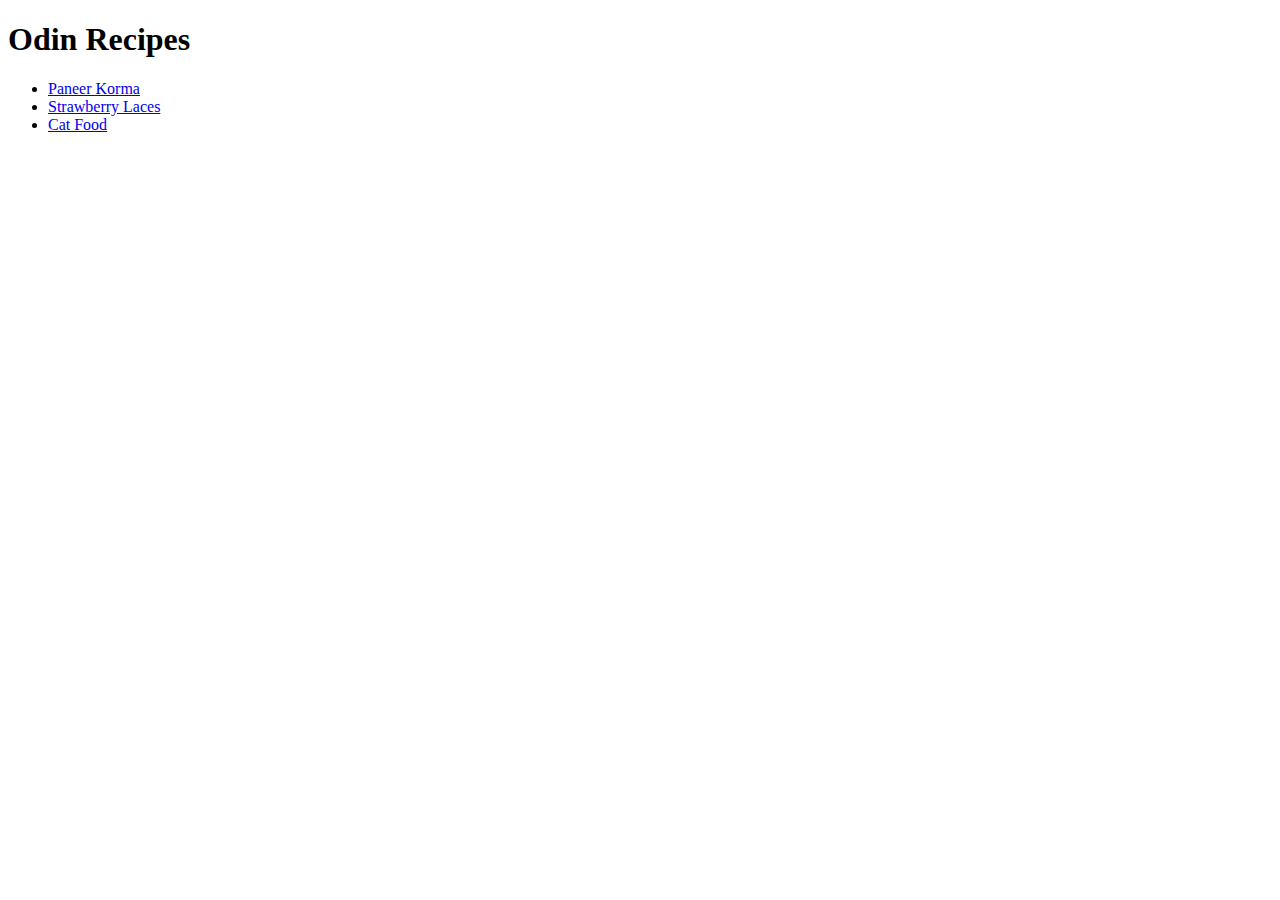
==== index.html @ 4952bfcf "Add 2 new recipes, link from index.html" ====
<!DOCTYPE html>
<html lang="en">
    <head>
        <meta charset="UTF-8">
        <title>Odin Recipes</title>
    </head>
    <body>
        <h1>Odin Recipes</h1>
        <ul>
            <li><a href="recipes/korma.html">Paneer Korma</a></li>
            <li><a href="recipes/strawberry-laces.html">Strawberry Laces</a></li>
            <li><a href="recipes/cat-food.html">Cat Food</a></li>
        </ul>
    </body>
</html>
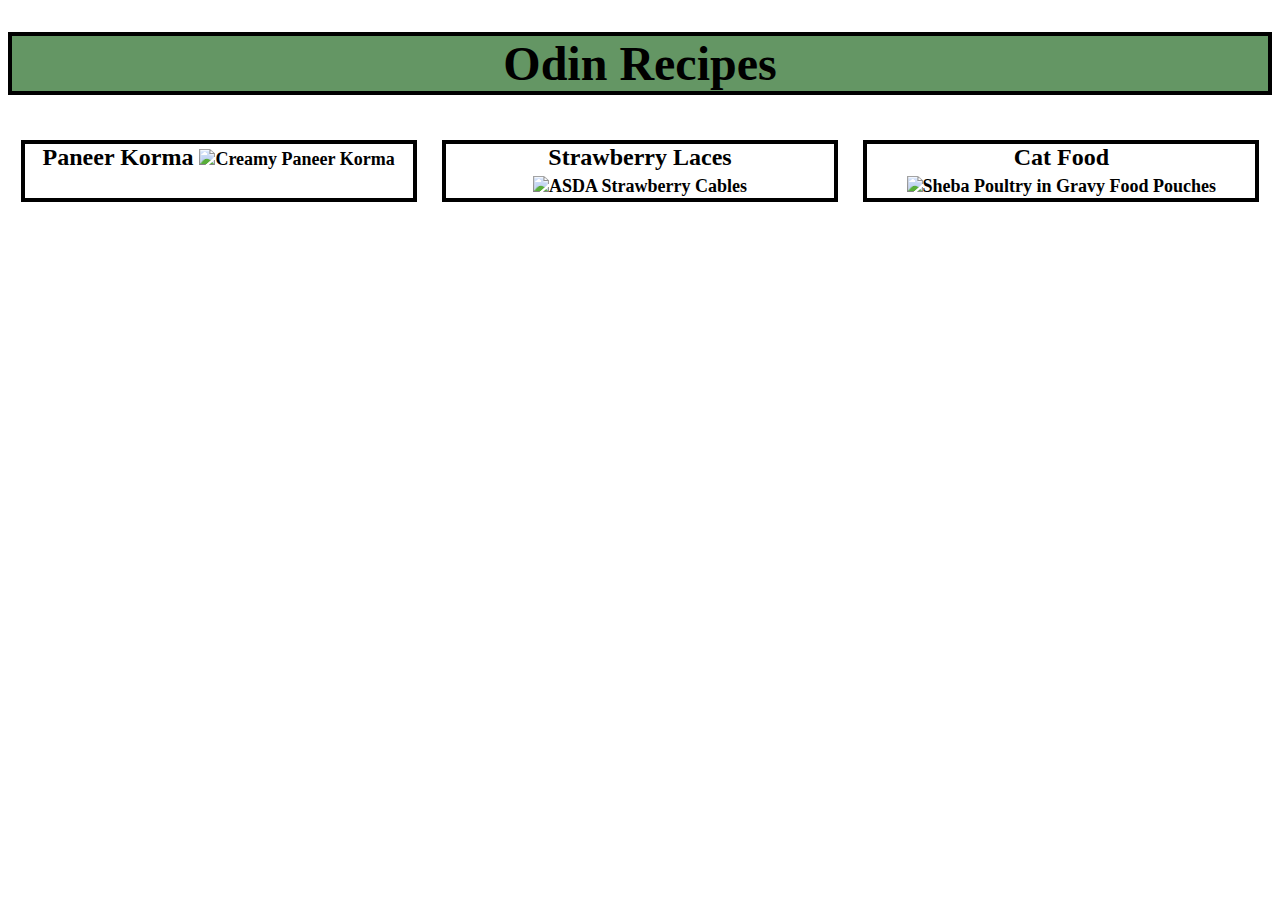
==== commit 3fc3d51a: "Add CSS styling to index.html and recipes" ====
--- a/index.html
+++ b/index.html
@@ -3,13 +3,26 @@
     <head>
         <meta charset="UTF-8">
         <title>Odin Recipes</title>
+        <link rel="stylesheet" href="styles.css">
     </head>
     <body>
         <h1>Odin Recipes</h1>
-        <ul>
-            <li><a href="recipes/korma.html">Paneer Korma</a></li>
-            <li><a href="recipes/strawberry-laces.html">Strawberry Laces</a></li>
-            <li><a href="recipes/cat-food.html">Cat Food</a></li>
-        </ul>
+        <div class="row">
+            <div class="column" id="col1">
+            <a href="recipes/korma.html">Paneer Korma
+            <img src="https://www.flavourstreat.com/wp-content/uploads/2022/02/easy-paneer-korma-recipe-001.jpg" alt="Creamy Paneer Korma" height="200" width="200">
+            </a>
+            </div>
+            <div class="column" id="col2">
+                <a href="recipes/strawberry-laces.html">Strawberry Laces
+                <img src="https://ui.assets-asda.com/dm/5057172091973" alt="ASDA Strawberry Cables" height="200" width="200">
+                </a>
+            </div>
+            <div class="column" id="col3">
+                <a href="recipes/cat-food.html">Cat Food
+                <img src="https://ui.assets-asda.com/dm/4770608260286" alt="Sheba Poultry in Gravy Food Pouches" height="200" width="200">
+                </a>
+            </div>
+        </div>
     </body>
 </html>--- a/styles.css
+++ b/styles.css
@@ -0,0 +1,56 @@
+/* Stylesheet for Recipes */
+/*
+    Add colors, background colors, typography properties (font-size, font-family, font-weight, text-align)
+    Link to all html pages including recipes
+*/
+* {
+    text-align: center;
+    font-family:'Times New Roman', Times, serif;
+    font-size: 18px;
+}
+
+h1, a, h2, h3 {
+    font-family: 'Trebuchet MS';
+    font-weight: 700;
+}
+
+h1, h2, h3 {
+    border: 4px,solid,rgb(0,0,0);
+    background-color: rgb(100, 150, 100);
+}
+
+h1 {
+    font-size: 48px;
+}
+
+h2 {
+    font-size: 36px;
+}
+
+h3 {
+    font-size: 24px;
+}
+
+li {
+    text-align: left;
+}
+
+ul li {
+    list-style: square;
+}
+
+a {
+    font-size: 24px;
+    color: rgb(0,0,0);
+    text-decoration: none;
+}
+
+.row {
+    display: flex;
+}
+
+.column {
+    flex: 33%;
+    border: 4px, solid, rgb(0,0,0);
+    margin: 1%;
+}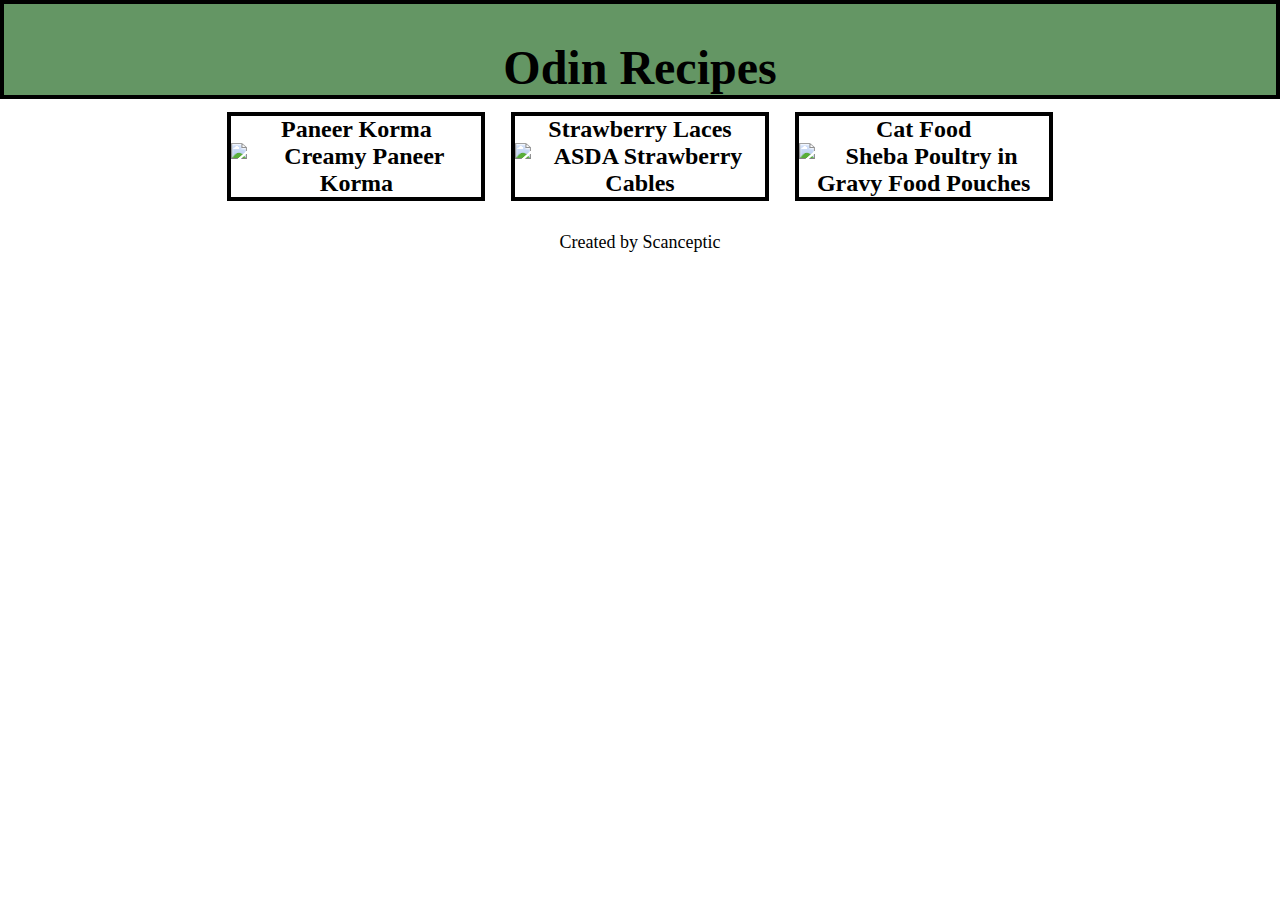
==== commit 66d10ecd: "Add footer and header div" ====
--- a/index.html
+++ b/index.html
@@ -6,7 +6,15 @@
         <link rel="stylesheet" href="styles.css">
     </head>
     <body>
-        <h1>Odin Recipes</h1>
+        <div class="header">
+            <ul class="navbar">
+                <li></li>
+                <li></li>
+                <li></li>
+            </ul>
+            <h1>Odin Recipes</h1>
+        </div>
+        
         <div class="row">
             <div class="column" id="col1">
             <a href="recipes/korma.html">Paneer Korma
@@ -24,5 +32,8 @@
                 </a>
             </div>
         </div>
+        <div class="footer">
+            <p>Created by Scanceptic</p>
+        </div>
     </body>
 </html>--- a/styles.css
+++ b/styles.css
@@ -3,10 +3,12 @@
     Add colors, background colors, typography properties (font-size, font-family, font-weight, text-align)
     Link to all html pages including recipes
 */
-* {
+body {
     text-align: center;
     font-family:'Times New Roman', Times, serif;
     font-size: 18px;
+    min-height: 100vh;
+    margin: 0;
 }
 
 h1, a, h2, h3 {
@@ -14,13 +16,11 @@
     font-weight: 700;
 }
 
-h1, h2, h3 {
-    border: 4px,solid,rgb(0,0,0);
-    background-color: rgb(100, 150, 100);
-}
+
 
 h1 {
     font-size: 48px;
+    margin: 0;
 }
 
 h2 {
@@ -35,10 +35,6 @@
     text-align: left;
 }
 
-ul li {
-    list-style: square;
-}
-
 a {
     font-size: 24px;
     color: rgb(0,0,0);
@@ -47,10 +43,32 @@
 
 .row {
     display: flex;
+    justify-content: center;
 }
 
 .column {
     flex: 33%;
-    border: 4px, solid, rgb(0,0,0);
+    border: 4px solid rgb(0,0,0);
     margin: 1%;
+    text-align: center;
+    max-width: 250px;
+}
+
+.header {
+    border: 4px solid rgb(0,0,0);
+    background-color: rgb(100, 150, 100);
+}
+
+.navbar {
+    display: flex;
+    justify-content: space-between;
+    align-items: center;
+}
+
+ul {
+    list-style: none;
+}
+
+.footer {
+    margin-top: auto;
 }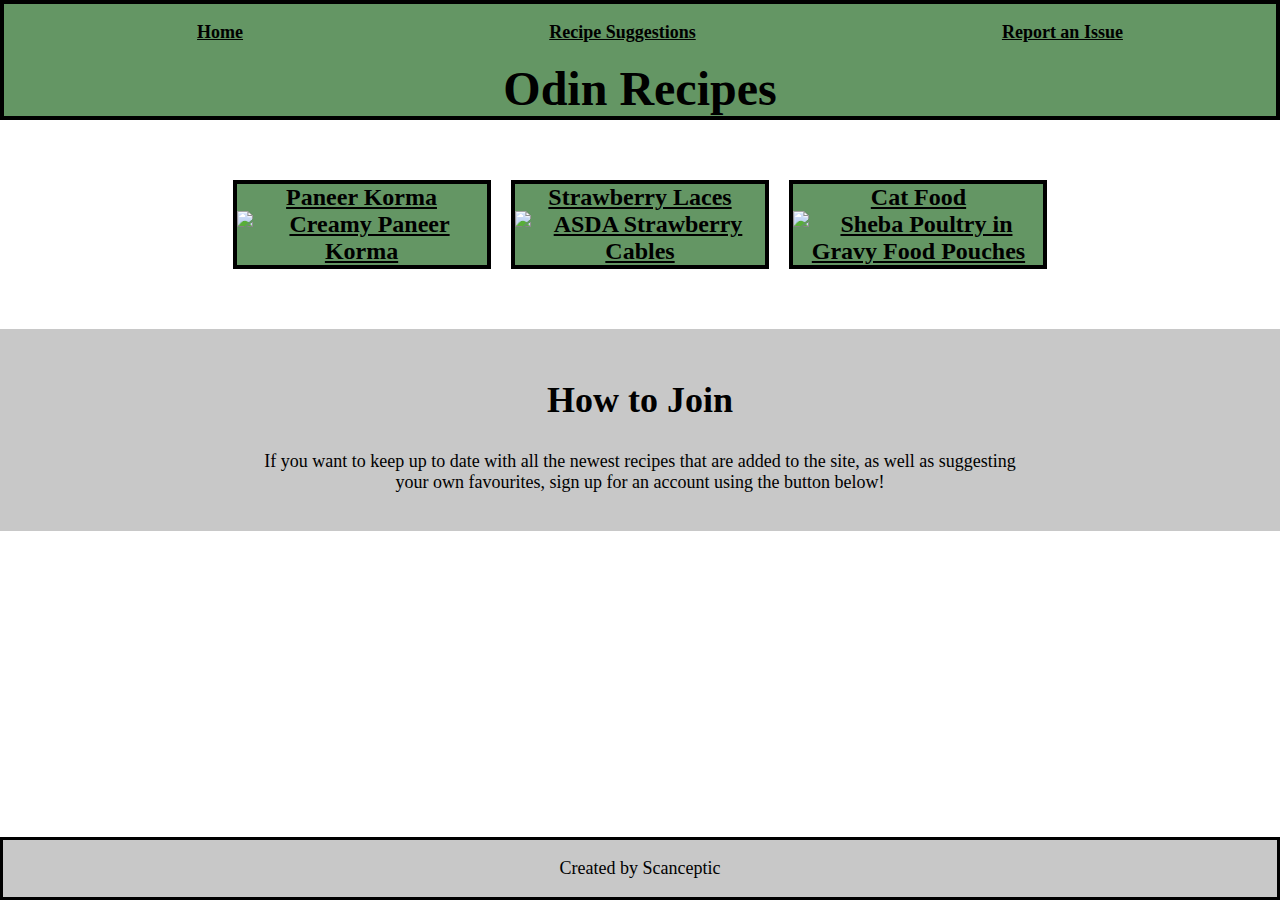
==== commit b336cf12: "Create call to action" ====
--- a/index.html
+++ b/index.html
@@ -8,29 +8,34 @@
     <body>
         <div class="header">
             <ul class="navbar">
-                <li></li>
-                <li></li>
-                <li></li>
+                <li><a href="#">Home</a></li>
+                <li><a href="#">Recipe Suggestions</a></li>
+                <li><a href="#">Report an Issue</a></li>
             </ul>
             <h1>Odin Recipes</h1>
         </div>
         
-        <div class="row">
-            <div class="column" id="col1">
+        <div class="row recipes">
+            <div class="column card" id="col1">
             <a href="recipes/korma.html">Paneer Korma
             <img src="https://www.flavourstreat.com/wp-content/uploads/2022/02/easy-paneer-korma-recipe-001.jpg" alt="Creamy Paneer Korma" height="200" width="200">
             </a>
             </div>
-            <div class="column" id="col2">
+            <div class="column card" id="col2">
                 <a href="recipes/strawberry-laces.html">Strawberry Laces
                 <img src="https://ui.assets-asda.com/dm/5057172091973" alt="ASDA Strawberry Cables" height="200" width="200">
                 </a>
             </div>
-            <div class="column" id="col3">
+            <div class="column card" id="col3">
                 <a href="recipes/cat-food.html">Cat Food
                 <img src="https://ui.assets-asda.com/dm/4770608260286" alt="Sheba Poultry in Gravy Food Pouches" height="200" width="200">
                 </a>
             </div>
+        </div>
+        <div class="call-to-action">
+            <h2>How to Join</h2>
+            <p>If you want to keep up to date with all the newest recipes that are added to the site, 
+                as well as suggesting your own favourites, sign up for an account using the button below!</p>
         </div>
         <div class="footer">
             <p>Created by Scanceptic</p>
--- a/styles.css
+++ b/styles.css
@@ -9,6 +9,8 @@
     font-size: 18px;
     min-height: 100vh;
     margin: 0;
+    display: flex;
+    flex-direction: column;
 }
 
 h1, a, h2, h3 {
@@ -38,7 +40,7 @@
 a {
     font-size: 24px;
     color: rgb(0,0,0);
-    text-decoration: none;
+    text-decoration: underline;
 }
 
 .row {
@@ -54,6 +56,10 @@
     max-width: 250px;
 }
 
+.card {
+    background-color: rgb(100, 150, 100);
+}
+
 .header {
     border: 4px solid rgb(0,0,0);
     background-color: rgb(100, 150, 100);
@@ -61,14 +67,34 @@
 
 .navbar {
     display: flex;
-    justify-content: space-between;
+    justify-content: space-around;
     align-items: center;
+}
+
+.navbar a {
+    font-size: 18px;
+    text-decoration: underline;
+}
+
+.navbar a:hover {
+    background-color: aqua;
 }
 
 ul {
     list-style: none;
 }
 
+.recipes {
+    margin: 50px 10%;
+}
+
+.call-to-action {
+    background-color: rgb(200,200,200);
+    padding: 20px 20%;
+}
+
 .footer {
     margin-top: auto;
+    background-color: rgb(200,200,200);
+    border: 3px solid black;
 }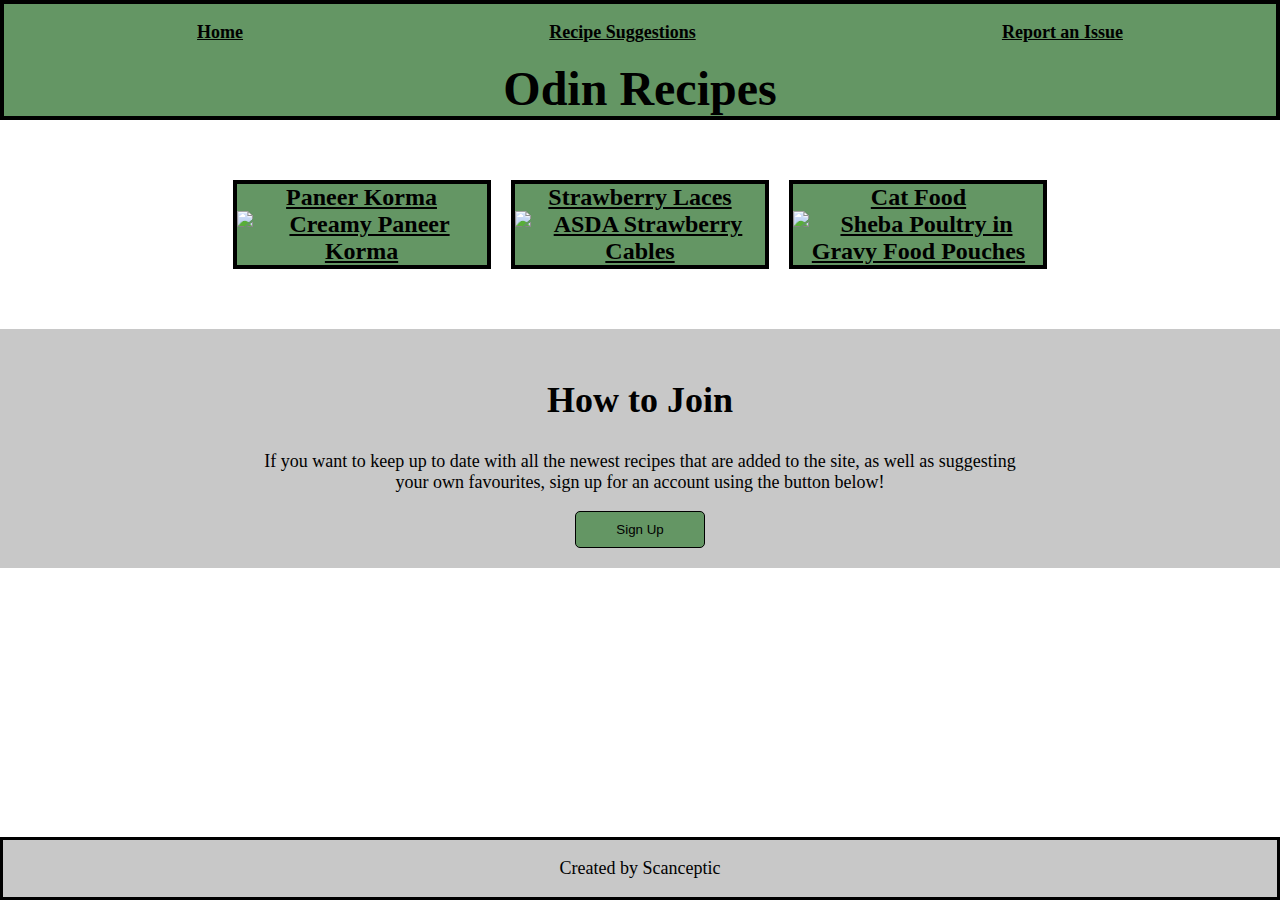
==== commit 9e6679f8: "Finish call to action" ====
--- a/index.html
+++ b/index.html
@@ -36,6 +36,7 @@
             <h2>How to Join</h2>
             <p>If you want to keep up to date with all the newest recipes that are added to the site, 
                 as well as suggesting your own favourites, sign up for an account using the button below!</p>
+            <button class="signup">Sign Up</button>
         </div>
         <div class="footer">
             <p>Created by Scanceptic</p>
--- a/styles.css
+++ b/styles.css
@@ -93,6 +93,13 @@
     padding: 20px 20%;
 }
 
+.signup {
+    padding: 10px 40px;
+    background-color: rgb(100, 150, 100);
+    border: 1px solid black;
+    border-radius: 5px;
+}
+
 .footer {
     margin-top: auto;
     background-color: rgb(200,200,200);
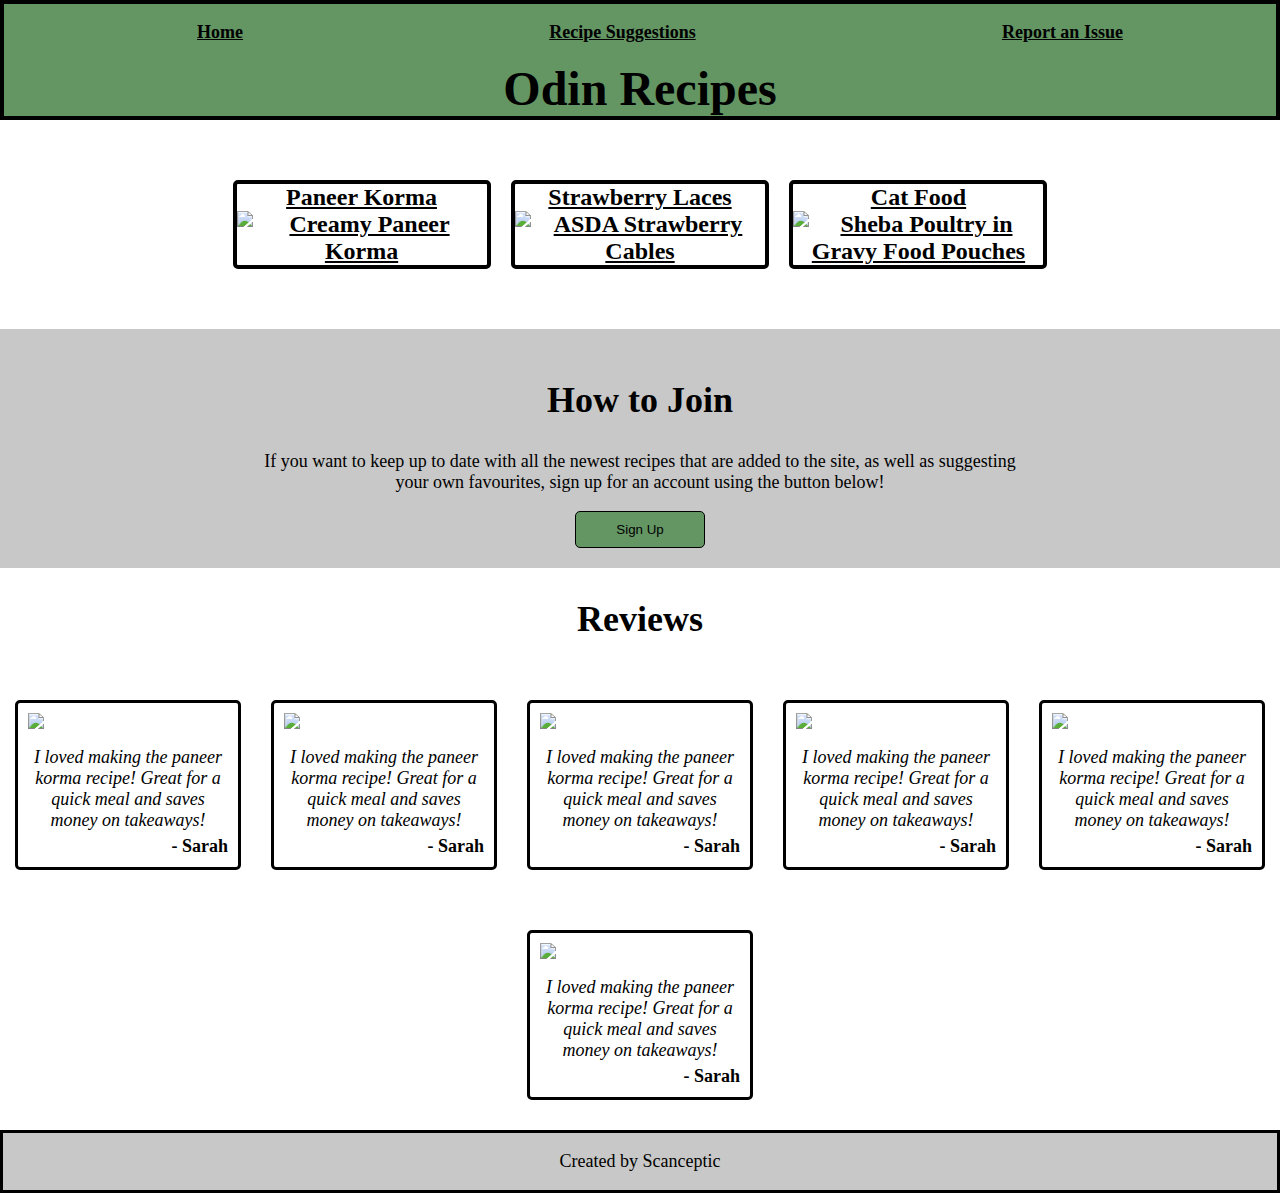
==== commit 75477cfd: "Create Reviews section" ====
--- a/index.html
+++ b/index.html
@@ -16,17 +16,17 @@
         </div>
         
         <div class="row recipes">
-            <div class="column card" id="col1">
+            <div class="card" id="col1">
             <a href="recipes/korma.html">Paneer Korma
             <img src="https://www.flavourstreat.com/wp-content/uploads/2022/02/easy-paneer-korma-recipe-001.jpg" alt="Creamy Paneer Korma" height="200" width="200">
             </a>
             </div>
-            <div class="column card" id="col2">
+            <div class="card" id="col2">
                 <a href="recipes/strawberry-laces.html">Strawberry Laces
                 <img src="https://ui.assets-asda.com/dm/5057172091973" alt="ASDA Strawberry Cables" height="200" width="200">
                 </a>
             </div>
-            <div class="column card" id="col3">
+            <div class="card" id="col3">
                 <a href="recipes/cat-food.html">Cat Food
                 <img src="https://ui.assets-asda.com/dm/4770608260286" alt="Sheba Poultry in Gravy Food Pouches" height="200" width="200">
                 </a>
@@ -38,6 +38,47 @@
                 as well as suggesting your own favourites, sign up for an account using the button below!</p>
             <button class="signup">Sign Up</button>
         </div>
+        <div class="reviews">
+            <h2>Reviews</h2>
+            <div class="review-cards">
+                <div class="review">
+                    <img src="https://images.unsplash.com/photo-1589647363585-f4a7d3877b10">
+                    <p class="review-text">I loved making the paneer korma recipe! 
+                        Great for a quick meal and saves money on takeaways!</p>
+                    <p class="review-author">- Sarah</p>
+                </div>
+                <div class="review">
+                    <img src="https://images.unsplash.com/photo-1589647363585-f4a7d3877b10">
+                    <p class="review-text">I loved making the paneer korma recipe! 
+                        Great for a quick meal and saves money on takeaways!</p>
+                    <p class="review-author">- Sarah</p>
+                </div>
+                <div class="review">
+                    <img src="https://images.unsplash.com/photo-1589647363585-f4a7d3877b10">
+                    <p class="review-text">I loved making the paneer korma recipe! 
+                        Great for a quick meal and saves money on takeaways!</p>
+                    <p class="review-author">- Sarah</p>
+                </div>
+                <div class="review">
+                    <img src="https://images.unsplash.com/photo-1589647363585-f4a7d3877b10">
+                    <p class="review-text">I loved making the paneer korma recipe! 
+                        Great for a quick meal and saves money on takeaways!</p>
+                    <p class="review-author">- Sarah</p>
+                </div>
+                <div class="review">
+                    <img src="https://images.unsplash.com/photo-1589647363585-f4a7d3877b10">
+                    <p class="review-text">I loved making the paneer korma recipe! 
+                        Great for a quick meal and saves money on takeaways!</p>
+                    <p class="review-author">- Sarah</p>
+                </div>
+                <div class="review">
+                    <img src="https://images.unsplash.com/photo-1589647363585-f4a7d3877b10">
+                    <p class="review-text">I loved making the paneer korma recipe! 
+                        Great for a quick meal and saves money on takeaways!</p>
+                    <p class="review-author">- Sarah</p>
+                </div>
+            </div>
+        </div>
         <div class="footer">
             <p>Created by Scanceptic</p>
         </div>
--- a/styles.css
+++ b/styles.css
@@ -48,16 +48,16 @@
     justify-content: center;
 }
 
-.column {
+.card {
     flex: 33%;
     border: 4px solid rgb(0,0,0);
     margin: 1%;
     text-align: center;
     max-width: 250px;
+    border-radius: 5px;
 }
 
 .card {
-    background-color: rgb(100, 150, 100);
 }
 
 .header {
@@ -86,6 +86,7 @@
 
 .recipes {
     margin: 50px 10%;
+    flex-wrap: wrap;
 }
 
 .call-to-action {
@@ -100,6 +101,49 @@
     border-radius: 5px;
 }
 
+.reviews {
+    display: flex;
+    flex-direction: column;
+}
+
+.review-cards {
+    display: flex;
+    flex-direction: row;
+    justify-content: space-around;
+    flex-wrap: wrap;
+}
+
+.review {
+    display: flex;
+    flex-direction: column;
+    border: 3px solid black;
+    border-radius: 5px;
+    width: 200px;
+    padding: 10px;
+    margin-top: 30px;
+    margin-bottom: 30px;
+    margin-left: 5px;
+    margin-right: 5px;
+}
+
+.review img {
+    width: 200px;
+    height: auto;
+    max-height: 300px;
+}
+
+.review-text {
+    font-style: italic;
+    margin-bottom: 5px;
+}
+
+.review-author {
+    text-align: right;
+    font-weight: 600;
+    margin-top: 0;
+    margin-bottom: 0;
+}
+
 .footer {
     margin-top: auto;
     background-color: rgb(200,200,200);
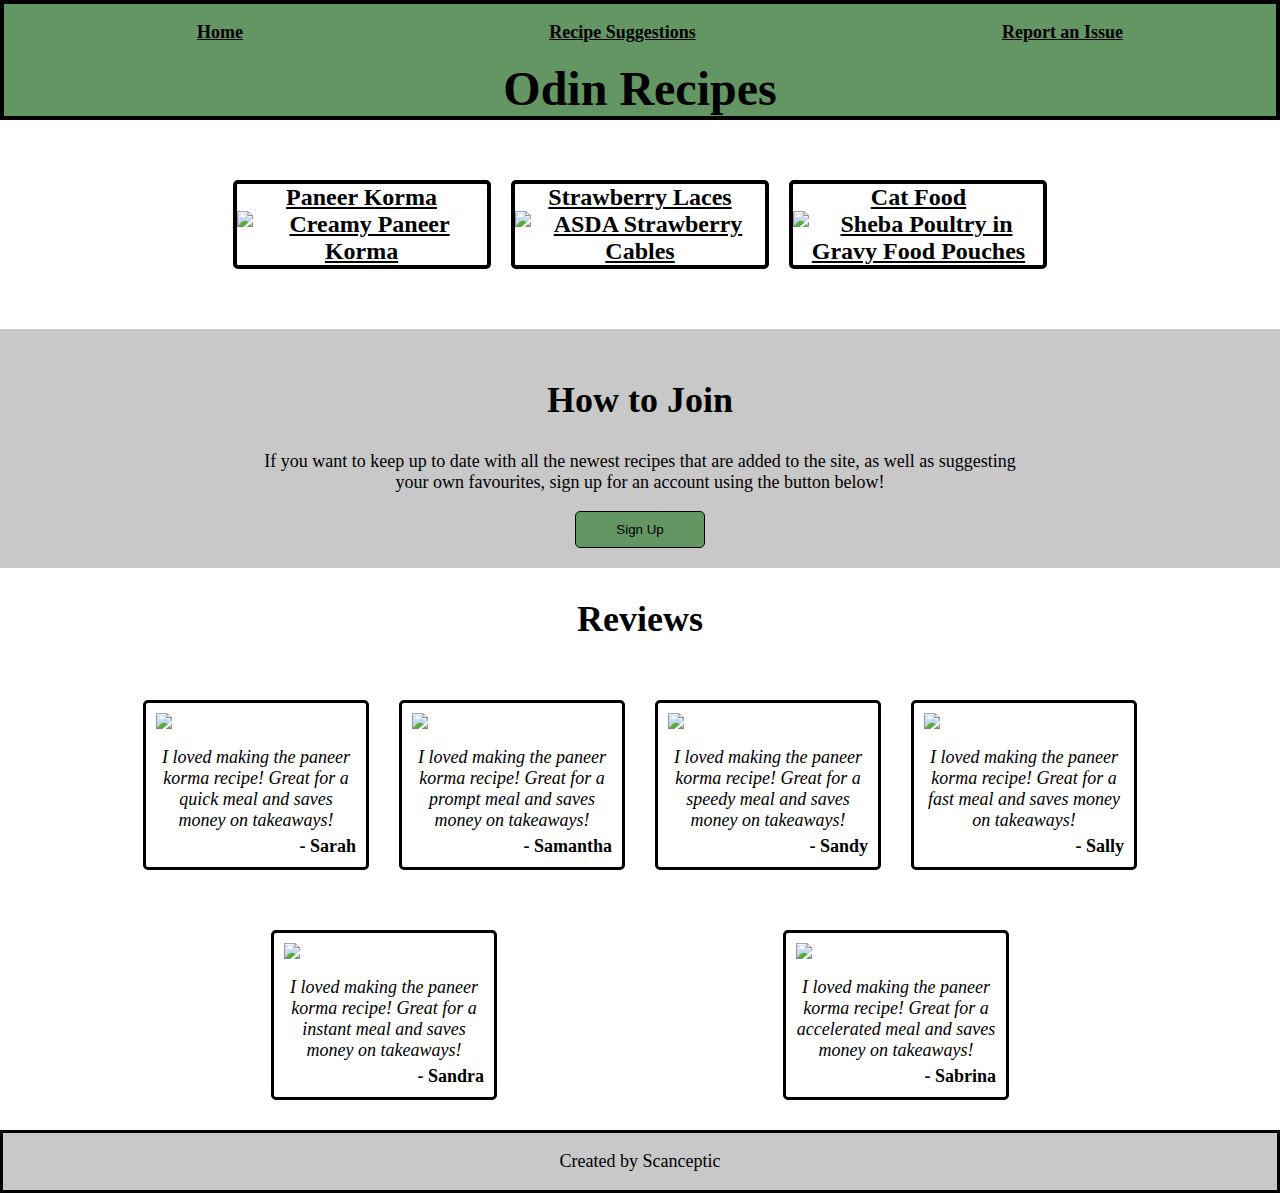
==== commit 564796c5: "Finish Reviews section" ====
--- a/index.html
+++ b/index.html
@@ -50,32 +50,32 @@
                 <div class="review">
                     <img src="https://images.unsplash.com/photo-1589647363585-f4a7d3877b10">
                     <p class="review-text">I loved making the paneer korma recipe! 
-                        Great for a quick meal and saves money on takeaways!</p>
-                    <p class="review-author">- Sarah</p>
+                        Great for a prompt meal and saves money on takeaways!</p>
+                    <p class="review-author">- Samantha</p>
                 </div>
                 <div class="review">
                     <img src="https://images.unsplash.com/photo-1589647363585-f4a7d3877b10">
                     <p class="review-text">I loved making the paneer korma recipe! 
-                        Great for a quick meal and saves money on takeaways!</p>
-                    <p class="review-author">- Sarah</p>
+                        Great for a speedy meal and saves money on takeaways!</p>
+                    <p class="review-author">- Sandy</p>
                 </div>
                 <div class="review">
                     <img src="https://images.unsplash.com/photo-1589647363585-f4a7d3877b10">
                     <p class="review-text">I loved making the paneer korma recipe! 
-                        Great for a quick meal and saves money on takeaways!</p>
-                    <p class="review-author">- Sarah</p>
+                        Great for a fast meal and saves money on takeaways!</p>
+                    <p class="review-author">- Sally</p>
                 </div>
                 <div class="review">
                     <img src="https://images.unsplash.com/photo-1589647363585-f4a7d3877b10">
                     <p class="review-text">I loved making the paneer korma recipe! 
-                        Great for a quick meal and saves money on takeaways!</p>
-                    <p class="review-author">- Sarah</p>
+                        Great for a instant meal and saves money on takeaways!</p>
+                    <p class="review-author">- Sandra</p>
                 </div>
                 <div class="review">
                     <img src="https://images.unsplash.com/photo-1589647363585-f4a7d3877b10">
                     <p class="review-text">I loved making the paneer korma recipe! 
-                        Great for a quick meal and saves money on takeaways!</p>
-                    <p class="review-author">- Sarah</p>
+                        Great for a accelerated meal and saves money on takeaways!</p>
+                    <p class="review-author">- Sabrina</p>
                 </div>
             </div>
         </div>
--- a/styles.css
+++ b/styles.css
@@ -104,6 +104,8 @@
 .reviews {
     display: flex;
     flex-direction: column;
+    margin-left: 10%;
+    margin-right: 10%;
 }
 
 .review-cards {
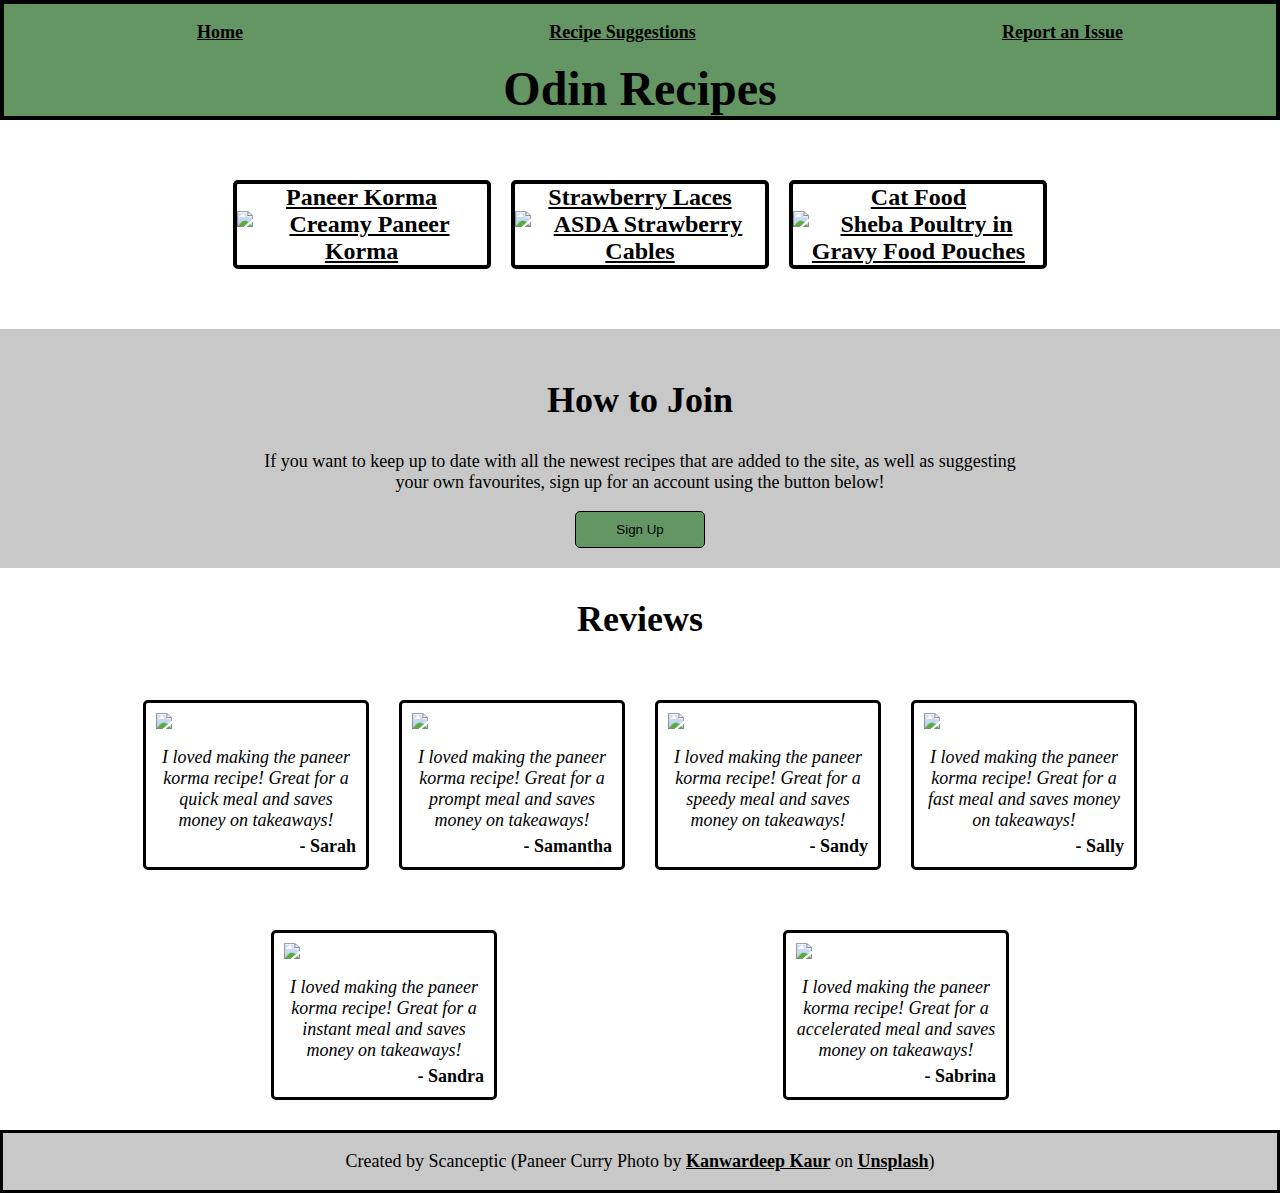
==== commit e4248d3b: "Add attribution to photographer" ====
--- a/index.html
+++ b/index.html
@@ -80,7 +80,7 @@
             </div>
         </div>
         <div class="footer">
-            <p>Created by Scanceptic</p>
+            <p>Created by Scanceptic (Paneer Curry Photo by <a href="https://unsplash.com/@kavar05">Kanwardeep Kaur</a> on <a href="https://unsplash.com/">Unsplash</a>)</p>
         </div>
     </body>
 </html>--- a/styles.css
+++ b/styles.css
@@ -150,4 +150,8 @@
     margin-top: auto;
     background-color: rgb(200,200,200);
     border: 3px solid black;
+}
+
+.footer a {
+    font-size: 18px;
 }